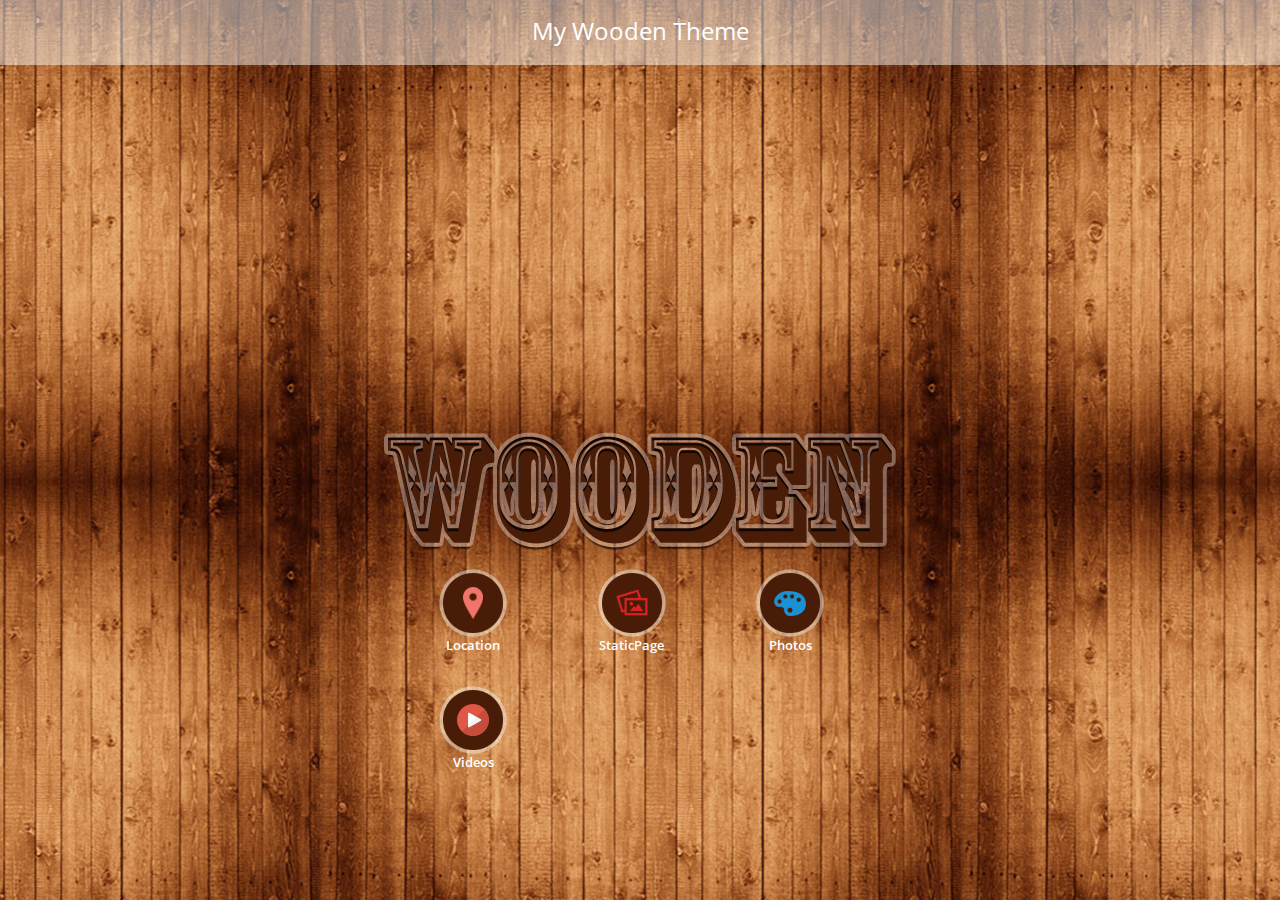
==== index.html @ ad849664 "First Commit By Chance" ====
<!DOCTYPE html PUBLIC "-//W3C//DTD XHTML 1.0 Transitional//EN" "http://www.w3.org/TR/xhtml1/DTD/xhtml1-transitional.dtd">

<html xmlns="http://www.w3.org/1999/xhtml">

<head>

<meta http-equiv="Content-Type" content="text/html; charset=utf-8" />

<title>Wooden Grid Menu</title>

<meta name="viewport" content="width=device-width, initial-scale=1">

<meta name="apple-mobile-web-app-capable" content="yes">

<link rel="stylesheet" href="css/jquery.mobile-1.4.0.css" />

<link rel="stylesheet" href="css/wooden_theme.css" />

<link rel="stylesheet" href="css/common_layout.css" />

<link rel="stylesheet" href="css/common_layout.css" />

<link rel="stylesheet" href="css/grid_menu.css" />

<link rel="stylesheet" href="css/custom-responsive.css" />

<script src="js/jquery_1.9.1.js"></script>

<script src="js/jquery.mobile-1.4.0.js"></script>

<style type="text/css">

img {

	max-width:100%;

}

</style>

</head>



<body>

<!-- Start of first page -->

<div data-role="page" id="theme_layout" class="theme_bg">

<!-- Right Menu -->





<!-- Right Menu Ends Here -->

  <div data-role="header">

    <h1>My Wooden Theme</h1>

  </div>

  <!-- /header -->

  

  <div role="main" class="ui-content">

  <!-- Logo of app -->

    <div class="logo" align="center"><img src="images/Wooden.png" alt="logo" /></div>

  

  

  </div>

  <!-- /content -->

  

  <div data-role="footer">

	<div class="grid_menu">

			<div class="app_feature_list">
			<a onclick="window.open('location_2760.html','_self', 'location=yes')" class="item link" href="location_2760.html">
				<img src="images/location.png " />
		</a>
		<a onclick="window.open('location_2760.html','_self', 'location=yes')" href="location_2760.html">
				<label>Location</label>
		</a>
	</div>

			<div class="app_feature_list">
			<a onclick="window.open('staticpage_2761.html','_self', 'location=yes')" class="item link" href="staticpage_2761.html">
				<img src="images/staticpage.png " />
		</a>
		<a onclick="window.open('staticpage_2761.html','_self', 'location=yes')" href="staticpage_2761.html">
				<label>StaticPage</label>
		</a>
	</div>

			<div class="app_feature_list">
			<a onclick="window.open('photosub_2762.html','_self', 'location=yes')" class="item link" href="photosub_2762.html">
				<img src="images/photosub.png " />
		</a>
		<a onclick="window.open('photosub_2762.html','_self', 'location=yes')" href="photosub_2762.html">
				<label>Photos</label>
		</a>
	</div>

			<div class="app_feature_list">
			<a onclick="window.open('video_2763.html','_self', 'location=yes')" class="item link" href="video_2763.html">
				<img src="images/video.png " />
		</a>
		<a onclick="window.open('video_2763.html','_self', 'location=yes')" href="video_2763.html">
				<label>Videos</label>
		</a>
	</div>

	
</div>

  </div>

  <!-- /footer --> 

</div>

<!-- /page --> 



<!-- Start of second page -->

<div data-role="page" id="bar">

 

  <div data-role="header">

  <a class="refresh_link" href="#"><img src="images/refresh_icon.png" alt="refresh icon" /></a>

    <h1>My Wooden Theme</h1>

    <a class="help_link"><img src="images/help_icon.png" alt="help icon" /></a>

  </div>

  <!-- /header -->

  

  <div role="main" class="ui-content">

    <p>I'm the second in the source order so I'm hidden when the page loads. I'm just shown if a link that references my id is beeing clicked.</p>

    <p><a href="#foo">Back to foo</a></p>

  </div>

  <!-- /content -->

  

  <div data-role="footer">

    <h4>Page Footer</h4>

  </div>

  <!-- /footer --> 

 

</div>





<!-- /page -->



</body>

</html>
---- css/wooden_theme.css ----
body{
	overflow-x:hidden;
}
.theme_bg{
	background:url(../images/theme_background.jpg) center top;
}
.logo{
	padding-top:28%;
	transition:all ease .3s;
	margin: 0 auto;
}

.ui-footer {
    background: none repeat scroll 0 0 rgba(0, 0, 0, 0) !important;
    border-bottom-width: 0;
    border-left-width: 0;
    border-right-width: 0;
    border-top: medium none !important;
}
.owl-demo .item{
	width:70px;
	height:70px;
	display:table-cell;
	background-image:url('../images/icon_bg.png');
	background-repeat:no-repeat;
	background-size:100% 100%;
	vertical-align:middle;
	text-align:center;
}
.ui-header{
	background:url(../images/header_bg.png) !important;
	border:none !important;
	
}
.ui-header .ui-title, .ui-footer .ui-title{
	text-shadow:none !important;
	color:#fff !important;
	font-size:24px;
	font-weight:normal;
	margin:0 2%;
}
.ui-icon-customrefresh:after {
	background-image: url("../images/refresh_icon.png");
	
}
.ui-icon-customrefresh:after{
	background-color:none;
	border:none;
	border-radius:none;
	height:42px;
	width:42px;
}
.ui-header .ui-btn-icon-notext{
	margin-top:11px;
}
.refresh_link,.help_link{
	border:none !important;
	background:none !important;
}
.refresh_link:hover,.refresh_link:active,.refresh_link:focus,.help_link:focus,.help_link:hover,.help_link:active{
	box-shadow:none !important;
}


.app_feature_list a{
	color:#fff !important;
	text-decoration:none;
	cursor:pointer !important;
}
.app_feature_list a label{
	cursor:pointer !important;
}
.app_feature_list a.item  img{
	max-height:32px;
	max-width:32px;
}
/* EDIT BY AMITOJ 18-Feb */
---- css/common_layout.css ----
@font-face {
font-family:"Open Sans Light";
src:url("fonts/OpenSans-Light.eot?") format("eot"), url("fonts/OpenSans-Light.woff") format("woff"), url("fonts/OpenSans-Light.ttf") format("truetype"), url("fonts/OpenSans-Light.svg#OpenSans-Light") format("svg");
font-weight:normal;
font-style:normal;
}
@font-face {
font-family:"Open Sans";
src:url("fonts/OpenSans-Regular.eot?") format("eot"), url("fonts/OpenSans-Regular.woff") format("woff"), url("fonts/OpenSans-Regular.ttf") format("truetype"), url("fonts/OpenSans-Regular.svg#OpenSans") format("svg");
font-weight:normal;
font-style:normal;
}
@font-face {
font-family:"Open Sans Semibold";
src:url("fonts/OpenSans-Semibold.eot?") format("eot"), url("fonts/OpenSans-Semibold.woff") format("woff"), url("fonts/OpenSans-Semibold.ttf") format("truetype"), url("fonts/OpenSans-Semibold.svg#OpenSans-Semibold") format("svg");
font-weight:normal;
font-style:normal;
}
body {
	font-family:Open Sans,sans-serif;
	min-width:313px;
}
.clr{
	clear:both;
}
.app_feature_list{
	text-align:center;
	text-shadow:none;
	float:left;
	font-weight:normal;
	color:#fff;
	width:70px;
	font-family:Open Sans Semibold,sans-serif;
}
.app_feature_list label{
	height:42px;
	overflow:hidden;
	font-size:13px;
}

.no_data{
	background: url(../images/header_bg.png);
    border-radius: 6px;
    display: block;
    margin: 6%;
    padding: 4%;
    text-align: center;
    width: 80%;
    text-shadow:none !important;
    text-transform: capitalize;
}
a.item{

    background-image: url("../images/icon_bg.png");
	background-repeat:no-repeat;
	background-size:100% 100%;
    display: table-cell;
    height: 70px;
    text-align: center;
    vertical-align: middle;
    width: 70px;

}
@media (max-width: 330px){
	.ui-header .ui-title, .ui-footer .ui-title{
		margin: 0 22%;
	}
}
---- css/common_layout.css ----
@font-face {
font-family:"Open Sans Light";
src:url("fonts/OpenSans-Light.eot?") format("eot"), url("fonts/OpenSans-Light.woff") format("woff"), url("fonts/OpenSans-Light.ttf") format("truetype"), url("fonts/OpenSans-Light.svg#OpenSans-Light") format("svg");
font-weight:normal;
font-style:normal;
}
@font-face {
font-family:"Open Sans";
src:url("fonts/OpenSans-Regular.eot?") format("eot"), url("fonts/OpenSans-Regular.woff") format("woff"), url("fonts/OpenSans-Regular.ttf") format("truetype"), url("fonts/OpenSans-Regular.svg#OpenSans") format("svg");
font-weight:normal;
font-style:normal;
}
@font-face {
font-family:"Open Sans Semibold";
src:url("fonts/OpenSans-Semibold.eot?") format("eot"), url("fonts/OpenSans-Semibold.woff") format("woff"), url("fonts/OpenSans-Semibold.ttf") format("truetype"), url("fonts/OpenSans-Semibold.svg#OpenSans-Semibold") format("svg");
font-weight:normal;
font-style:normal;
}
body {
	font-family:Open Sans,sans-serif;
	min-width:313px;
}
.clr{
	clear:both;
}
.app_feature_list{
	text-align:center;
	text-shadow:none;
	float:left;
	font-weight:normal;
	color:#fff;
	width:70px;
	font-family:Open Sans Semibold,sans-serif;
}
.app_feature_list label{
	height:42px;
	overflow:hidden;
	font-size:13px;
}

.no_data{
	background: url(../images/header_bg.png);
    border-radius: 6px;
    display: block;
    margin: 6%;
    padding: 4%;
    text-align: center;
    width: 80%;
    text-shadow:none !important;
    text-transform: capitalize;
}
a.item{

    background-image: url("../images/icon_bg.png");
	background-repeat:no-repeat;
	background-size:100% 100%;
    display: table-cell;
    height: 70px;
    text-align: center;
    vertical-align: middle;
    width: 70px;

}
@media (max-width: 330px){
	.ui-header .ui-title, .ui-footer .ui-title{
		margin: 0 22%;
	}
}
---- css/grid_menu.css ----
.grid_menu {
    margin: 0 auto;
    width: 492px;
}
.app_feature_list{
	margin:0px 9%;
}
---- css/custom-responsive.css ----
@media (max-width: 1024px){
	.logo{
	padding:5% 0px 10%;
	}	
}
@media (max-width: 768px){
	.logo{
	padding:28% 0px 20%;
		}	
}
@media (max-width: 650px){
	.logo {
    padding-top:4%;
    width: 410px;
	}
}

@media (max-width: 480px){
	.logo{
	padding:8% 0px 20%;
	width:370px;
	}	
}

@media (max-width: 350px){
	.logo {
    padding-top: 25%;
    width: 262px;
	}
	.app_feature_list {
		margin: 0 5% 0px;	}
	.grid_menu{
		width:320px;
	}
}
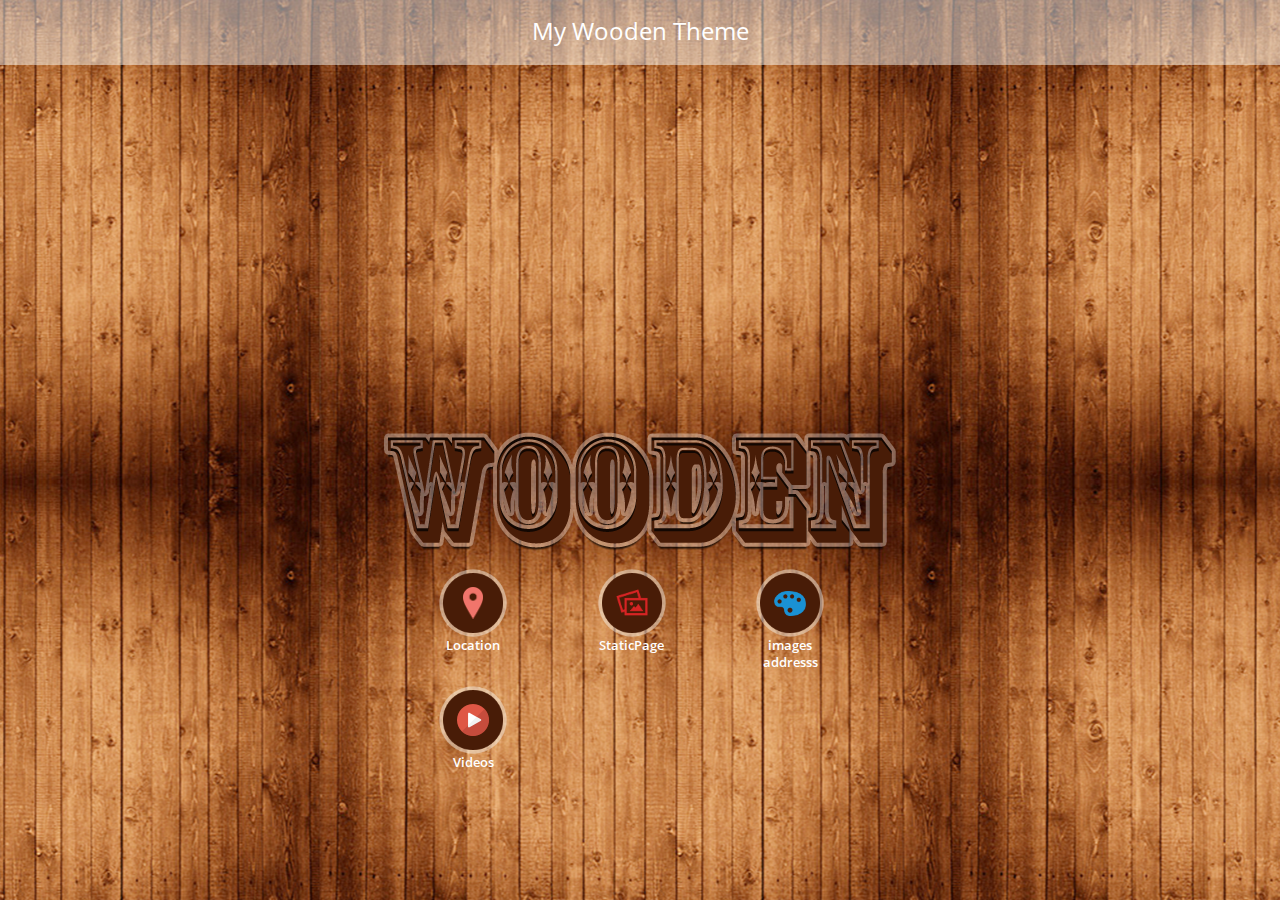
==== commit 731f7923: "First Commit By Chance" ====
--- a/index.html
+++ b/index.html
@@ -109,15 +109,15 @@
 				<img src="images/photosub.png " />
 		</a>
 		<a onclick="window.open('photosub_2762.html','_self', 'location=yes')" href="photosub_2762.html">
-				<label>Photos</label>
+				<label>images addresss</label>
 		</a>
 	</div>
 
 			<div class="app_feature_list">
-			<a onclick="window.open('video_2763.html','_self', 'location=yes')" class="item link" href="video_2763.html">
+			<a onclick="window.open('video_2768.html','_self', 'location=yes')" class="item link" href="video_2768.html">
 				<img src="images/video.png " />
 		</a>
-		<a onclick="window.open('video_2763.html','_self', 'location=yes')" href="video_2763.html">
+		<a onclick="window.open('video_2768.html','_self', 'location=yes')" href="video_2768.html">
 				<label>Videos</label>
 		</a>
 	</div>
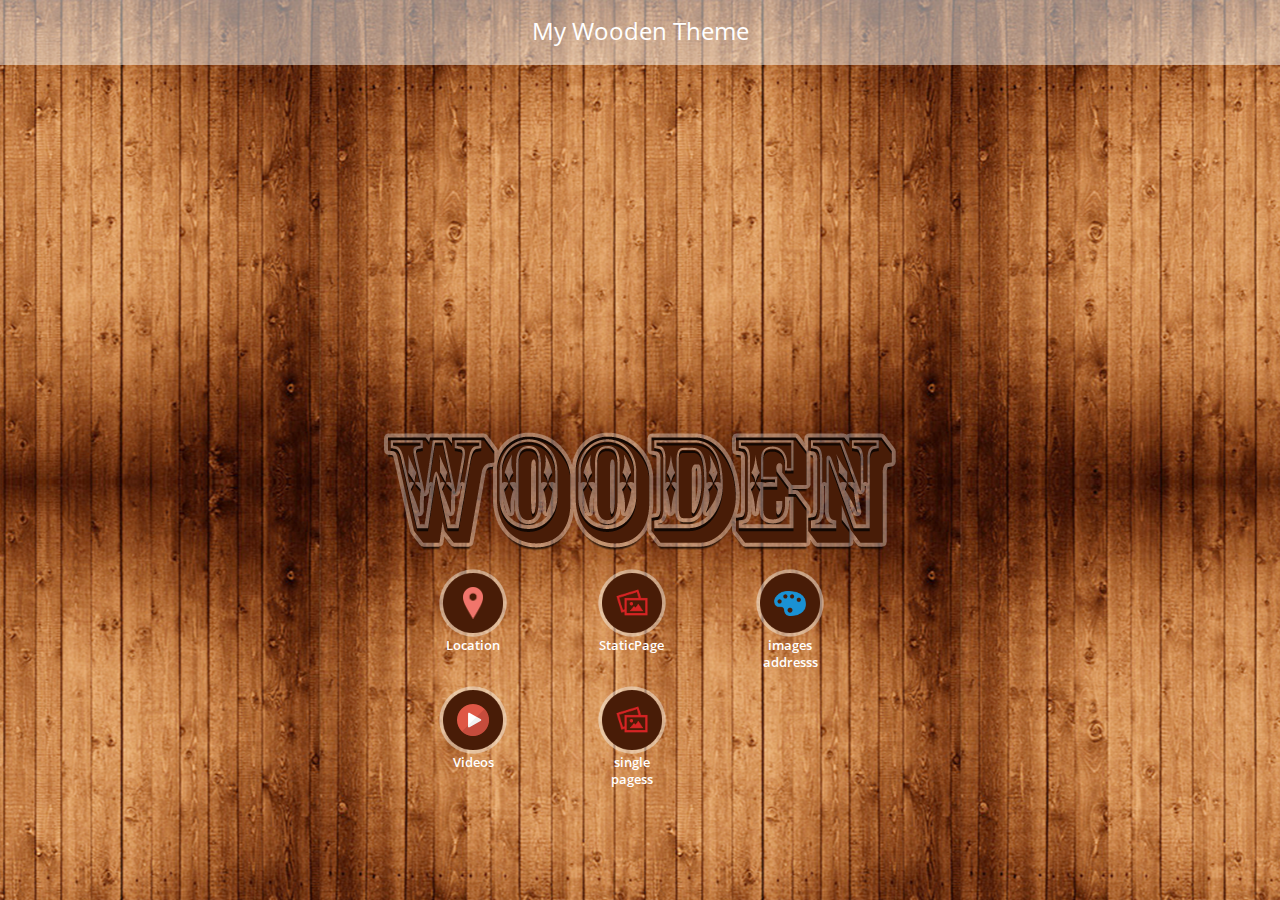
==== commit e856fb70: "First Commit By Chance" ====
--- a/index.html
+++ b/index.html
@@ -122,6 +122,15 @@
 		</a>
 	</div>
 
+			<div class="app_feature_list">
+			<a onclick="window.open('staticpage_2770.html','_self', 'location=yes')" class="item link" href="staticpage_2770.html">
+				<img src="images/staticpage.png " />
+		</a>
+		<a onclick="window.open('staticpage_2770.html','_self', 'location=yes')" href="staticpage_2770.html">
+				<label>single pagess</label>
+		</a>
+	</div>
+
 	
 </div>
 
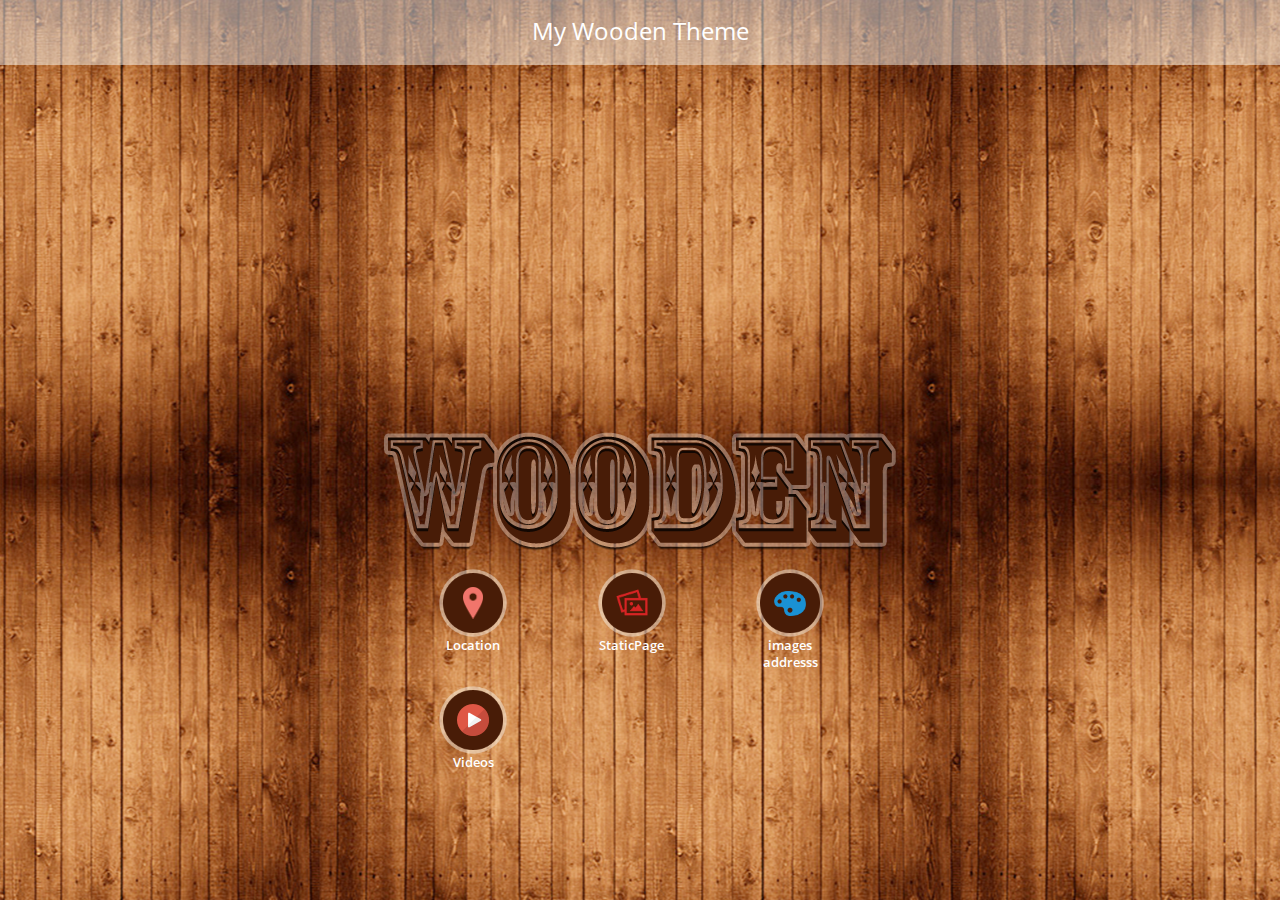
==== commit a4e0e151: "First Commit By Chance" ====
--- a/index.html
+++ b/index.html
@@ -122,15 +122,6 @@
 		</a>
 	</div>
 
-			<div class="app_feature_list">
-			<a onclick="window.open('staticpage_2770.html','_self', 'location=yes')" class="item link" href="staticpage_2770.html">
-				<img src="images/staticpage.png " />
-		</a>
-		<a onclick="window.open('staticpage_2770.html','_self', 'location=yes')" href="staticpage_2770.html">
-				<label>single pagess</label>
-		</a>
-	</div>
-
 	
 </div>
 
